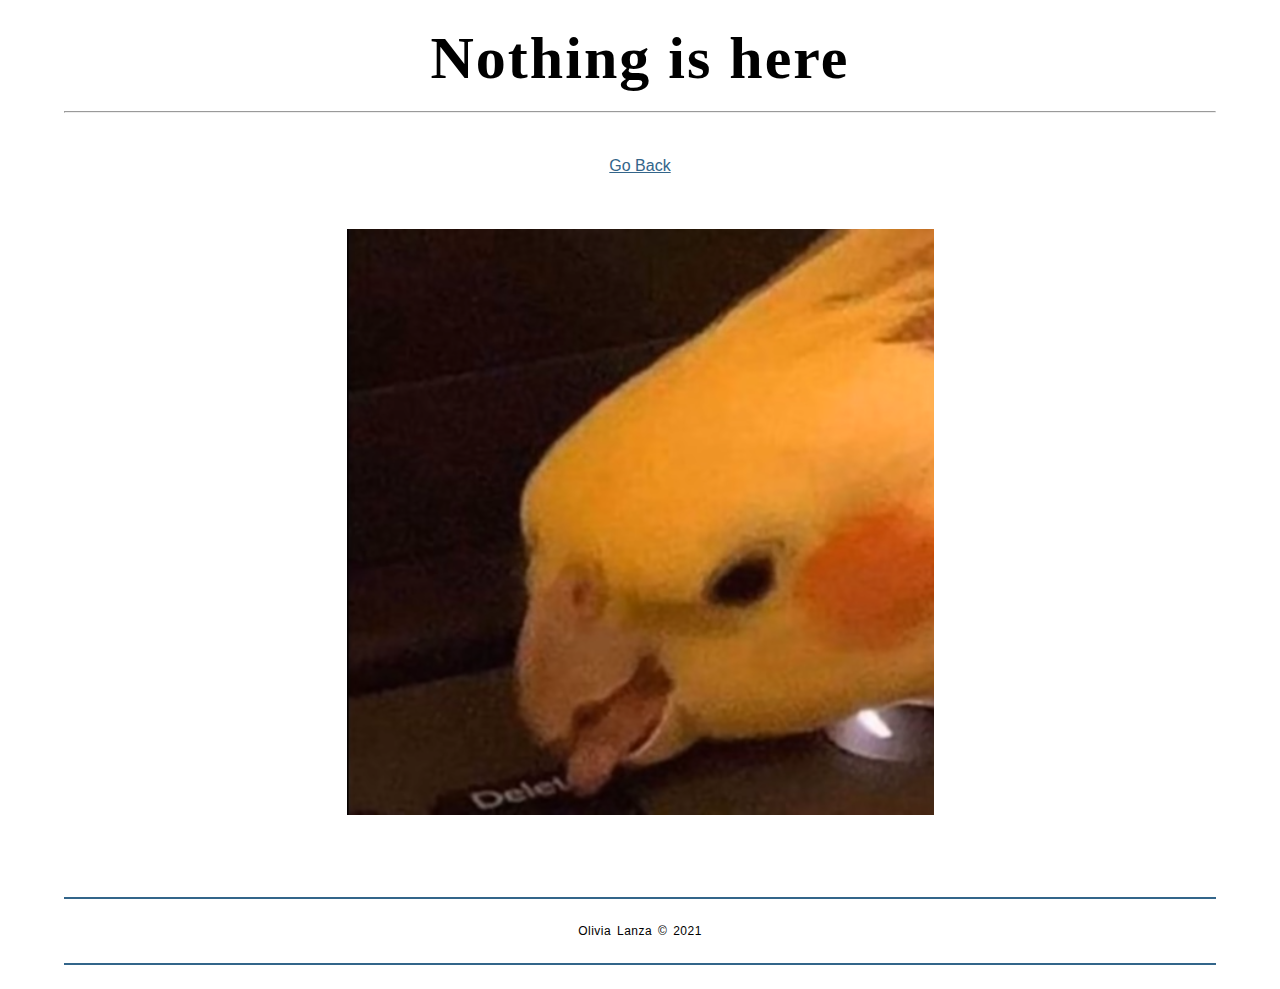
==== blank/index.html @ a47113f4 "base setup" ====
<!DOCTYPE html>
<html lang="en">
    <style>
        div {
            text-align: center;
        }

    </style>
    <head>
        <meta charset="utf-8">
        <meta name="viewport" content="width=device-width, initial-scale=1.0">
        <meta name="author" content="Livi Lanza">
        <title>blank page</title>
        
        <link href="css/style.css" rel="stylesheet">
    
    <body>
		<h1>
		Nothing is here
		</h1>
        <hr>
        <br>
        <br>
        <div><a href="javascript:history.back()">Go Back</a></div>
        <br>
        <br>
        <br>
        <div><img src="images/bird.png" class="dots"></div>
        <br>
        <br>
        <br>

		
	
	</body>
		<footer>
            <p>Olivia Lanza &copy; 2021</p>
        </footer>
</html>
---- blank/css/style.css ----
/* General setup */

* {
    box-sizing: border-box;
}

html {
    font-size:16px;
}

body {
    margin: 1.5rem auto;
    width:90%;
    min-width:56.25rem;
}

/* Layout */

main {
    overflow:auto;
    min-width:45rem;
    
}

section {
    float: left;
    min-width: 22.5rem;
    width:50%;
}

figure {
    width:60%;
    margin:0 10% 0 0;
    float:left;
}

figure img {
    width:100%;
    max-width:25rem;
}

figcaption {
    margin:.375rem 0;
}

.long-list {
    margin-top:0;
}

nav {
    float: left;
    width:11.25rem;
}

footer {
    clear: both;
    margin-top:1.5rem;
}

section, aside, nav, footer {
  padding: .5rem;
}

/* header and footer */

header, footer {
  border-top: .125rem solid #33658A;
  border-bottom: .125rem solid #33658A;
}

/* ------ START WRITING YOUR CODE BELOW THIS LINE ------ */

/* NO changes should be made to any of the code above. */

/* NOTE: While you will be using some of the same CSS properties, the VALUES 
   may need to be different in order to style the page correctly. */



/* Imported Typfaces */

@font-face {
	font-family:Montserrat;
	src: url(fonts/montserrat-regular.ttf) format('trueType') ;
	font-weight: normal;
	font-style: normal;
}

@font-face {
	font-family:Josefinslab;
	src: url(fonts/josefinslab.ttf) format('trueType');
	font-weight: normal;
	font-style: normal;
}

@font-face {
	font-family: Trebuchet;
	src: url(fonts/trebuc.ttf) format('trueType');
	font-weight: normal;
	font-style: normal;
}

/* Typography Styles */

html{
	font-family:Montserrat, Arial, sans-serif;
	
}
h1{
	font-family: Josefinslab, Garamond, serif;
	letter-spacing: .125rem;
	font-size: 3.75rem;
	text-align: center;
	margin:1.125rem;
	
}

h2{
	font-family: Josefinslab, Garamond, serif;
	letter-spacing: .125rem;
	font-size: 1.5rem;
}

h2 + p {
	text-indent: 1rem;
}

p,
li {
	font-size: .75rem;
	line-height: 1.5rem;
	letter-spacing: .03125rem;
	word-spacing: .125rem;
}

figcaption {
	font-size:.75rem;
	margin-bottom: 2rem;
}



/* Link Styling */

a {
	outline:none;
}

a:link,
a:visited {
	color:#33658A
}


/* List Styling */

ul {
	list-style-type: square;
	margin: 1rem 0;
}

ol {
	list-style-type: lower-alpha;
	margin: 1rem 0;
}

.long-list a:hover {
	text-transform: uppercase;
}


/* Navigation Menu */

nav {
	padding-left:0;
	margin-top:0.25rem;
}

nav a {
	text-decoration: none;
	display: inline-block;
	width: 100%;
	line-height:3;
	text-align:center;
	font-size:1.125rem;
	border:.0625rem solid #33658A;
	margin-bottom: 1.5rem;
}

nav a:focus,
nav a:hover {
	color: #FFF;
	background: #33658A;
}

nav a:active{
	color: #FFF;
	background: #000;
} 




/* Footer Styles */

footer {
	text-align:center;
}
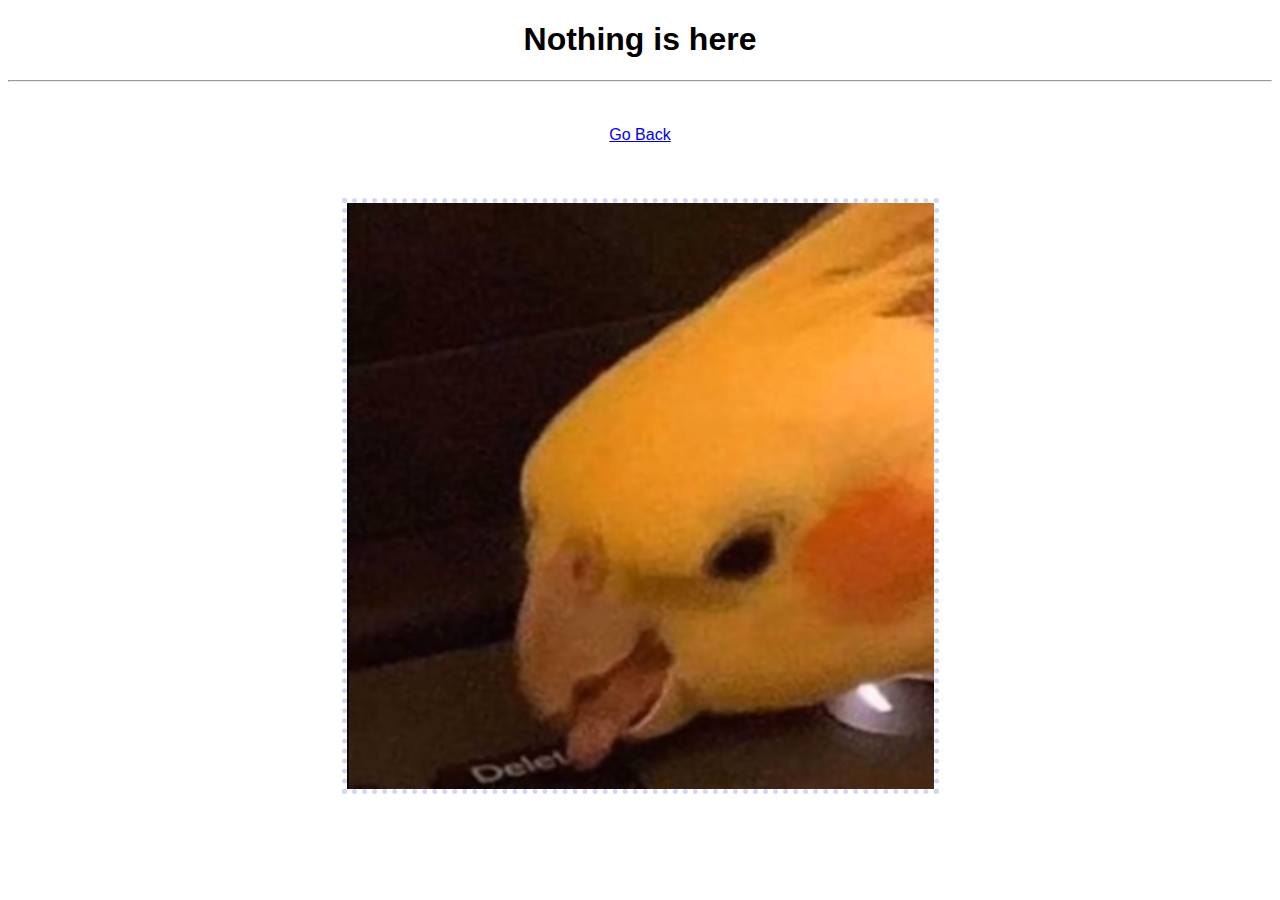
==== commit 71fbba86: "addded a silly goose" ====
--- a/blank/index.html
+++ b/blank/index.html
@@ -1,21 +1,25 @@
 <!DOCTYPE html>
 <html lang="en">
-    <style>
-        div {
-            text-align: center;
-        }
 
-    </style>
     <head>
         <meta charset="utf-8">
         <meta name="viewport" content="width=device-width, initial-scale=1.0">
         <meta name="author" content="Livi Lanza">
         <title>blank page</title>
-        
         <link href="css/style.css" rel="stylesheet">
+        <link rel="preconnect" href="https://rsms.me/">
+        <link rel="stylesheet" href="https://rsms.me/inter/inter.css">
+
+        <style>
+            div {
+                text-align: center;
+            }
+    
+        </style>
+    </head>
     
     <body>
-		<h1>
+		<h1 style="text-align: center;">
 		Nothing is here
 		</h1>
         <hr>
@@ -33,7 +37,4 @@
 		
 	
 	</body>
-		<footer>
-            <p>Olivia Lanza &copy; 2021</p>
-        </footer>
 </html>--- a/blank/css/style.css
+++ b/blank/css/style.css
@@ -1,213 +1,11 @@
 /* General setup */
 
-* {
-    box-sizing: border-box;
+:root { font-family: 'Inter', sans-serif; }
+@supports (font-variation-settings: normal) {
+  :root { font-family: 'Inter var', sans-serif; }
 }
 
-html {
-    font-size:16px;
-}
-
-body {
-    margin: 1.5rem auto;
-    width:90%;
-    min-width:56.25rem;
-}
-
-/* Layout */
-
-main {
-    overflow:auto;
-    min-width:45rem;
-    
-}
-
-section {
-    float: left;
-    min-width: 22.5rem;
-    width:50%;
-}
-
-figure {
-    width:60%;
-    margin:0 10% 0 0;
-    float:left;
-}
-
-figure img {
-    width:100%;
-    max-width:25rem;
-}
-
-figcaption {
-    margin:.375rem 0;
-}
-
-.long-list {
-    margin-top:0;
-}
-
-nav {
-    float: left;
-    width:11.25rem;
-}
-
-footer {
-    clear: both;
-    margin-top:1.5rem;
-}
-
-section, aside, nav, footer {
-  padding: .5rem;
-}
-
-/* header and footer */
-
-header, footer {
-  border-top: .125rem solid #33658A;
-  border-bottom: .125rem solid #33658A;
-}
-
-/* ------ START WRITING YOUR CODE BELOW THIS LINE ------ */
-
-/* NO changes should be made to any of the code above. */
-
-/* NOTE: While you will be using some of the same CSS properties, the VALUES 
-   may need to be different in order to style the page correctly. */
-
-
-
-/* Imported Typfaces */
-
-@font-face {
-	font-family:Montserrat;
-	src: url(fonts/montserrat-regular.ttf) format('trueType') ;
-	font-weight: normal;
-	font-style: normal;
-}
-
-@font-face {
-	font-family:Josefinslab;
-	src: url(fonts/josefinslab.ttf) format('trueType');
-	font-weight: normal;
-	font-style: normal;
-}
-
-@font-face {
-	font-family: Trebuchet;
-	src: url(fonts/trebuc.ttf) format('trueType');
-	font-weight: normal;
-	font-style: normal;
-}
-
-/* Typography Styles */
-
-html{
-	font-family:Montserrat, Arial, sans-serif;
-	
-}
-h1{
-	font-family: Josefinslab, Garamond, serif;
-	letter-spacing: .125rem;
-	font-size: 3.75rem;
-	text-align: center;
-	margin:1.125rem;
-	
-}
-
-h2{
-	font-family: Josefinslab, Garamond, serif;
-	letter-spacing: .125rem;
-	font-size: 1.5rem;
-}
-
-h2 + p {
-	text-indent: 1rem;
-}
-
-p,
-li {
-	font-size: .75rem;
-	line-height: 1.5rem;
-	letter-spacing: .03125rem;
-	word-spacing: .125rem;
-}
-
-figcaption {
-	font-size:.75rem;
-	margin-bottom: 2rem;
-}
-
-
-
-/* Link Styling */
-
-a {
-	outline:none;
-}
-
-a:link,
-a:visited {
-	color:#33658A
-}
-
-
-/* List Styling */
-
-ul {
-	list-style-type: square;
-	margin: 1rem 0;
-}
-
-ol {
-	list-style-type: lower-alpha;
-	margin: 1rem 0;
-}
-
-.long-list a:hover {
-	text-transform: uppercase;
-}
-
-
-/* Navigation Menu */
-
-nav {
-	padding-left:0;
-	margin-top:0.25rem;
-}
-
-nav a {
-	text-decoration: none;
-	display: inline-block;
-	width: 100%;
-	line-height:3;
-	text-align:center;
-	font-size:1.125rem;
-	border:.0625rem solid #33658A;
-	margin-bottom: 1.5rem;
-}
-
-nav a:focus,
-nav a:hover {
-	color: #FFF;
-	background: #33658A;
-}
-
-nav a:active{
-	color: #FFF;
-	background: #000;
-} 
-
-
-
-
-/* Footer Styles */
-
-footer {
-	text-align:center;
-}
-
-
-
-
-
+.dots {
+	border: 5px solid rgb(213, 215, 241);
+	border-style: dotted;
+  }
